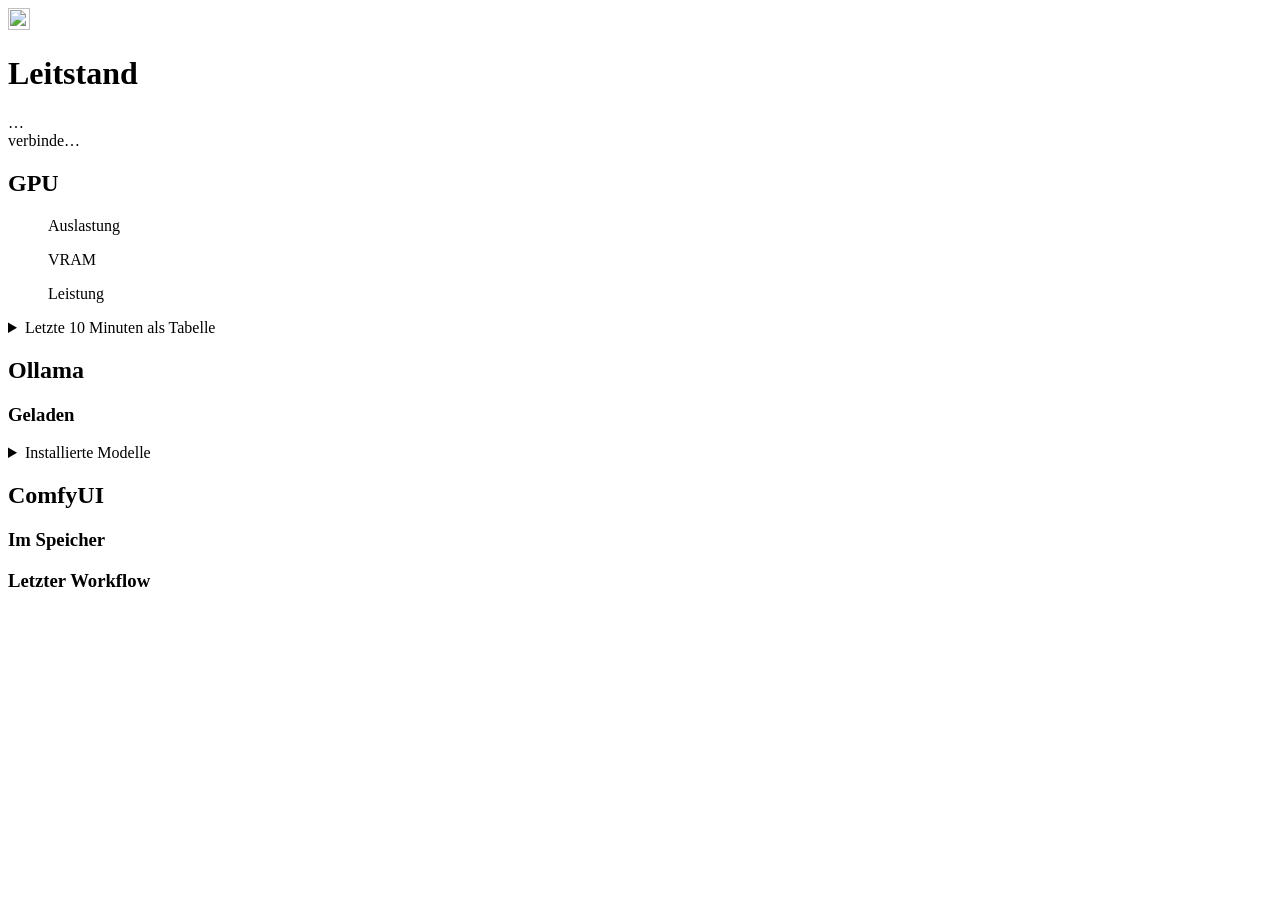
==== static/index.html @ d27b777b "Leitstand: Ollama, ComfyUI and the GPU of powermaxx in the browser A stdlib Python server on port 81" ====
<!doctype html>
<html lang="de">
<head>
<meta charset="utf-8">
<meta name="viewport" content="width=device-width, initial-scale=1">
<meta name="color-scheme" content="light dark">
<title>Leitstand</title>
<link rel="icon" href="/icon.svg" type="image/svg+xml">
<link rel="stylesheet" href="/style.css">
</head>
<body>
<header class="top">
  <div class="brand">
    <img src="/icon.svg" alt="" width="22" height="22">
    <h1>Leitstand</h1>
    <span class="host" id="host">…</span>
  </div>
  <div class="conn" id="conn"><span class="dot"></span><span class="label">verbinde…</span></div>
</header>

<main>
  <section class="block" aria-labelledby="gpu-title">
    <div class="block-head">
      <h2 id="gpu-title">GPU</h2>
      <span class="sub" id="gpu-name"></span>
    </div>
    <div class="tiles" id="tiles"></div>
    <div class="charts">
      <figure class="chart-card" id="chart-util">
        <figcaption><span class="title">Auslastung</span><span class="now" data-now></span></figcaption>
        <div class="plot"></div>
      </figure>
      <figure class="chart-card" id="chart-vram">
        <figcaption><span class="title">VRAM</span><span class="legend" data-legend></span><span class="now" data-now></span></figcaption>
        <div class="plot"></div>
      </figure>
      <figure class="chart-card" id="chart-power">
        <figcaption><span class="title">Leistung</span><span class="now" data-now></span></figcaption>
        <div class="plot"></div>
      </figure>
    </div>
    <details class="table-view" id="table-view">
      <summary>Letzte 10 Minuten als Tabelle</summary>
      <div class="table-wrap"><table>
        <thead><tr><th>Zeit</th><th>Auslastung</th><th>VRAM Ollama</th><th>VRAM ComfyUI</th><th>VRAM sonst</th><th>Leistung</th><th>Temperatur</th></tr></thead>
        <tbody></tbody>
      </table></div>
    </details>
  </section>

  <div class="services">
    <section class="block service" id="svc-ollama" aria-labelledby="ollama-title">
      <div class="block-head">
        <h2 id="ollama-title">Ollama</h2>
        <span class="status" data-status></span>
      </div>
      <div class="meta" data-meta></div>
      <div class="actions" data-actions></div>
      <div class="log" data-log hidden><pre></pre></div>
      <h3>Geladen</h3>
      <div class="list" data-running></div>
      <details class="installed">
        <summary>Installierte Modelle <span class="count" data-installed-count></span></summary>
        <div class="list" data-installed></div>
      </details>
    </section>

    <section class="block service" id="svc-comfy" aria-labelledby="comfy-title">
      <div class="block-head">
        <h2 id="comfy-title">ComfyUI</h2>
        <span class="status" data-status></span>
      </div>
      <div class="meta" data-meta></div>
      <div class="actions" data-actions></div>
      <div class="log" data-log hidden><pre></pre></div>
      <h3>Im Speicher</h3>
      <div class="list" data-loaded></div>
      <h3 data-workflow-title>Letzter Workflow</h3>
      <div class="list" data-workflow></div>
    </section>
  </div>
</main>

<div class="toasts" id="toasts" aria-live="polite"></div>
<script src="/app.js"></script>
</body>
</html>
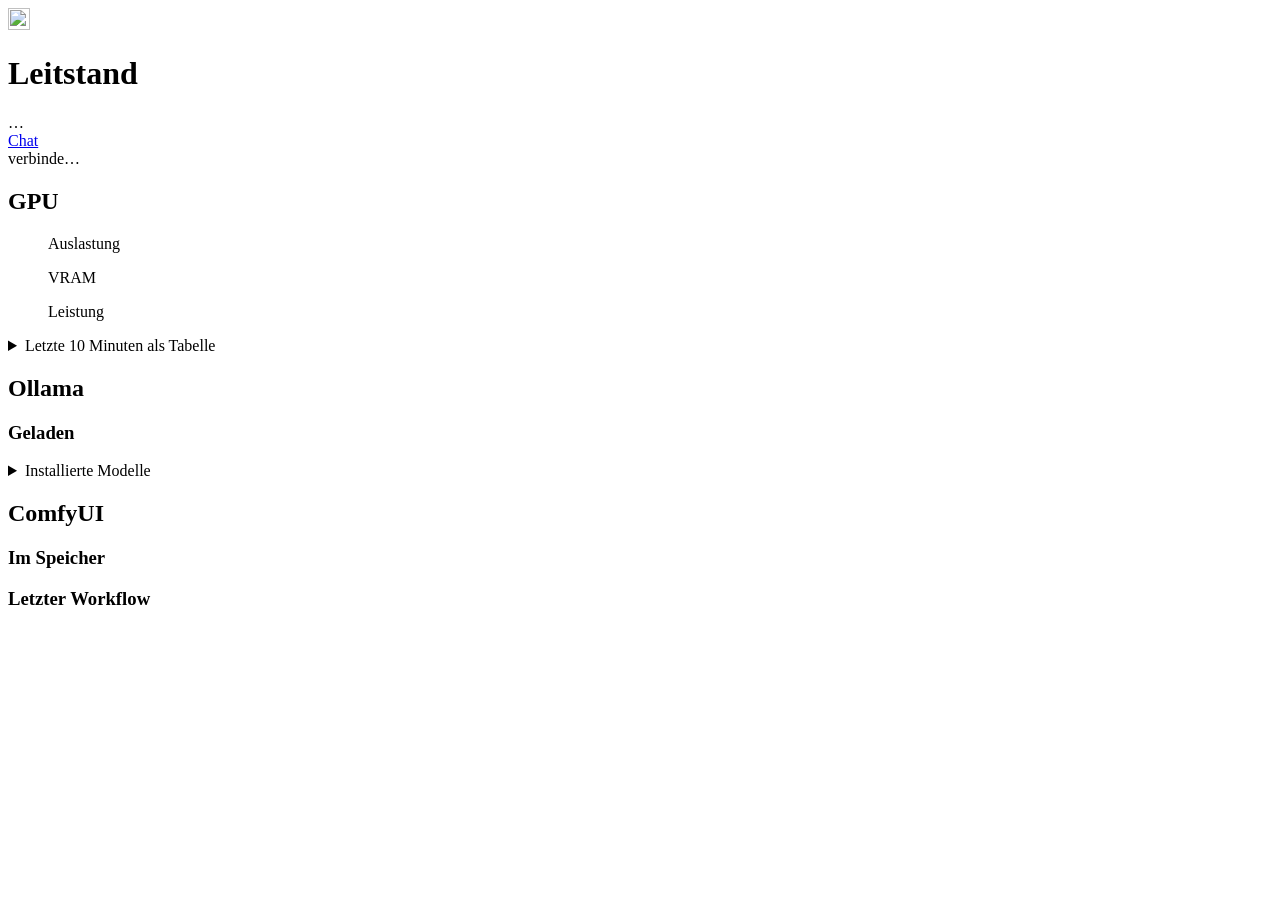
==== commit 1f716610: "The chat with the Ollama models, at /chat/ The web chat client built beside it (~/Documents/devel/ol" ====
--- a/static/index.html
+++ b/static/index.html
@@ -15,7 +15,10 @@
     <h1>Leitstand</h1>
     <span class="host" id="host">…</span>
   </div>
-  <div class="conn" id="conn"><span class="dot"></span><span class="label">verbinde…</span></div>
+  <div class="top-right">
+    <a class="btn" href="/chat/" title="Mit den Ollama-Modellen chatten">Chat</a>
+    <div class="conn" id="conn"><span class="dot"></span><span class="label">verbinde…</span></div>
+  </div>
 </header>
 
 <main>
